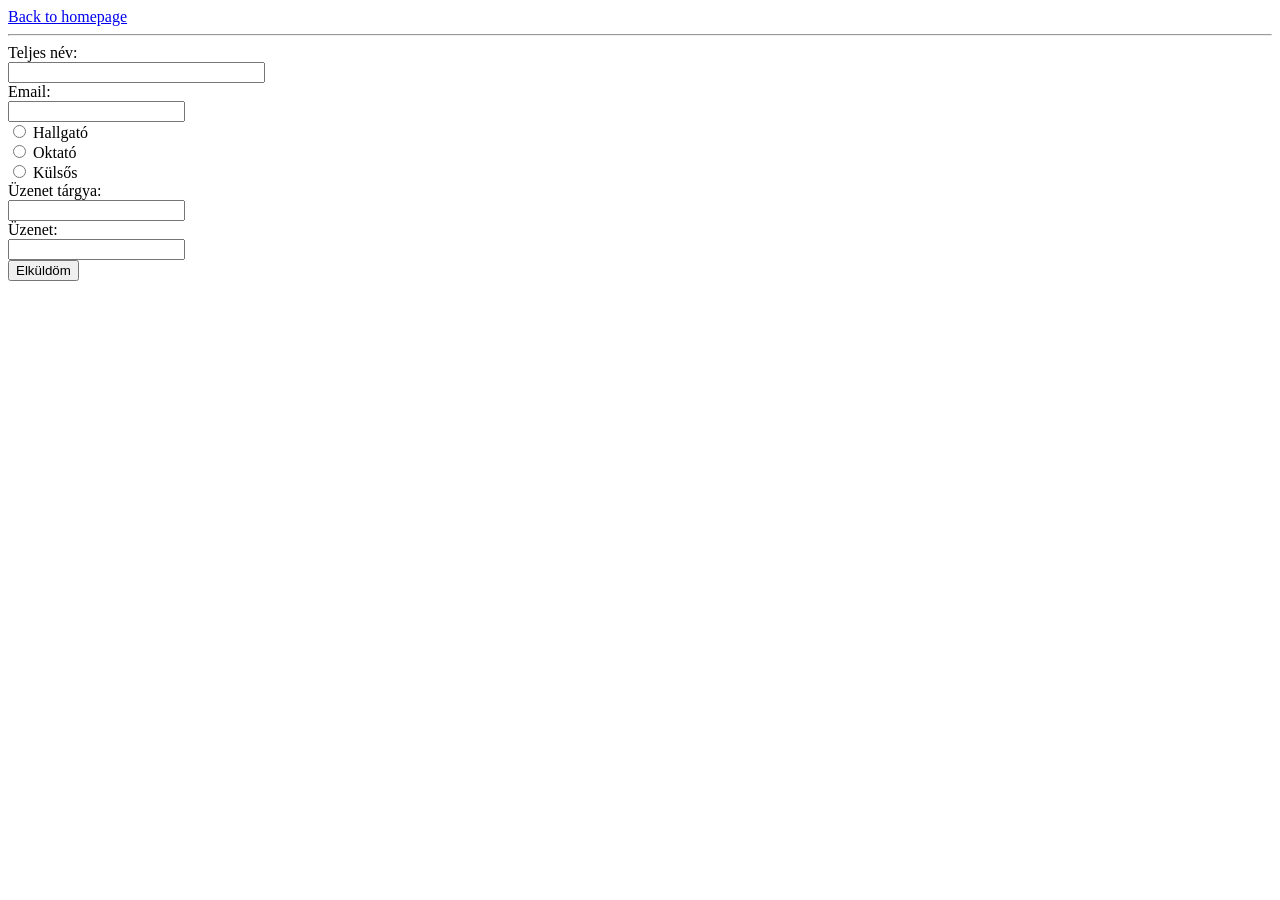
==== pages/contact.html @ 17c657ff "first commit" ====
<!DOCTYPE html>
<html lang="en">
<head>
    <meta charset="UTF-8">
    <meta name="viewport" content="width=device-width, initial-scale=1.0">
    <title>Document</title>
</head>
<body>
    <a href="../">Back to homepage</a>
    <hr>
    <label for="name">Teljes név:</label><br>
    <input type="text" id="name" name="name" size = "30" maxlength = "100"><br>

    <label for="email">Email:</label><br>
    <input type="email" id="email" name="email"><br>
    
    <input type="radio" id="hallgato" name="ki" value="Hallgató">
    <label for="hallgato">Hallgató</label><br>
    
    <input type="radio" id="oktato" name="ki" value="Oktató">
    <label for="oktato">Oktató</label><br>
    
    <input type="radio" id="kulsos" name="ki" value="Külsős">
    <label for="kulsos">Külsős</label><br>

    <label for="targy">Üzenet tárgya:</label><br>
    <input type="text" id="targy" name="uz"><br>

    <label for="tart">Üzenet:</label><br>
    <input type="text" id="tart" name="uztart"><br>

    <button type="button">Elküldöm</button>
</body>
</html>
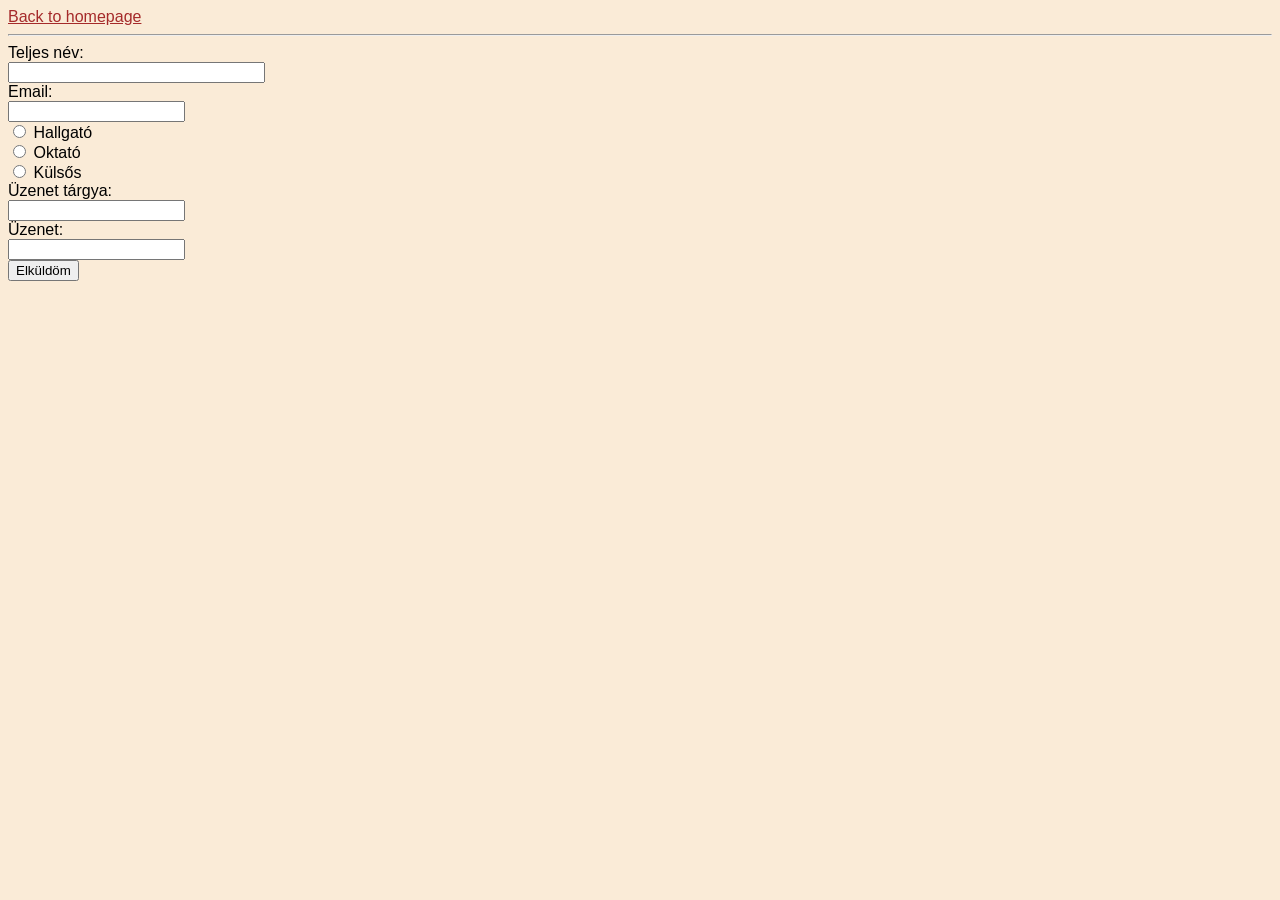
==== commit 680c15c9: "3.het_done" ====
--- a/pages/contact.html
+++ b/pages/contact.html
@@ -4,6 +4,7 @@
     <meta charset="UTF-8">
     <meta name="viewport" content="width=device-width, initial-scale=1.0">
     <title>Document</title>
+    <link rel="stylesheet" href="../styles/main.css">
 </head>
 <body>
     <a href="../">Back to homepage</a>
--- a/styles/main.css
+++ b/styles/main.css
@@ -0,0 +1,13 @@
+body{
+    background-color:antiquewhite;
+    font-family: Arial, Helvetica, sans-serif;
+}
+a{
+    color: brown;
+}
+a:hover{
+    color: rgb(99, 25, 25);
+}
+a:active{
+    color: rgb(247, 65, 65);
+}
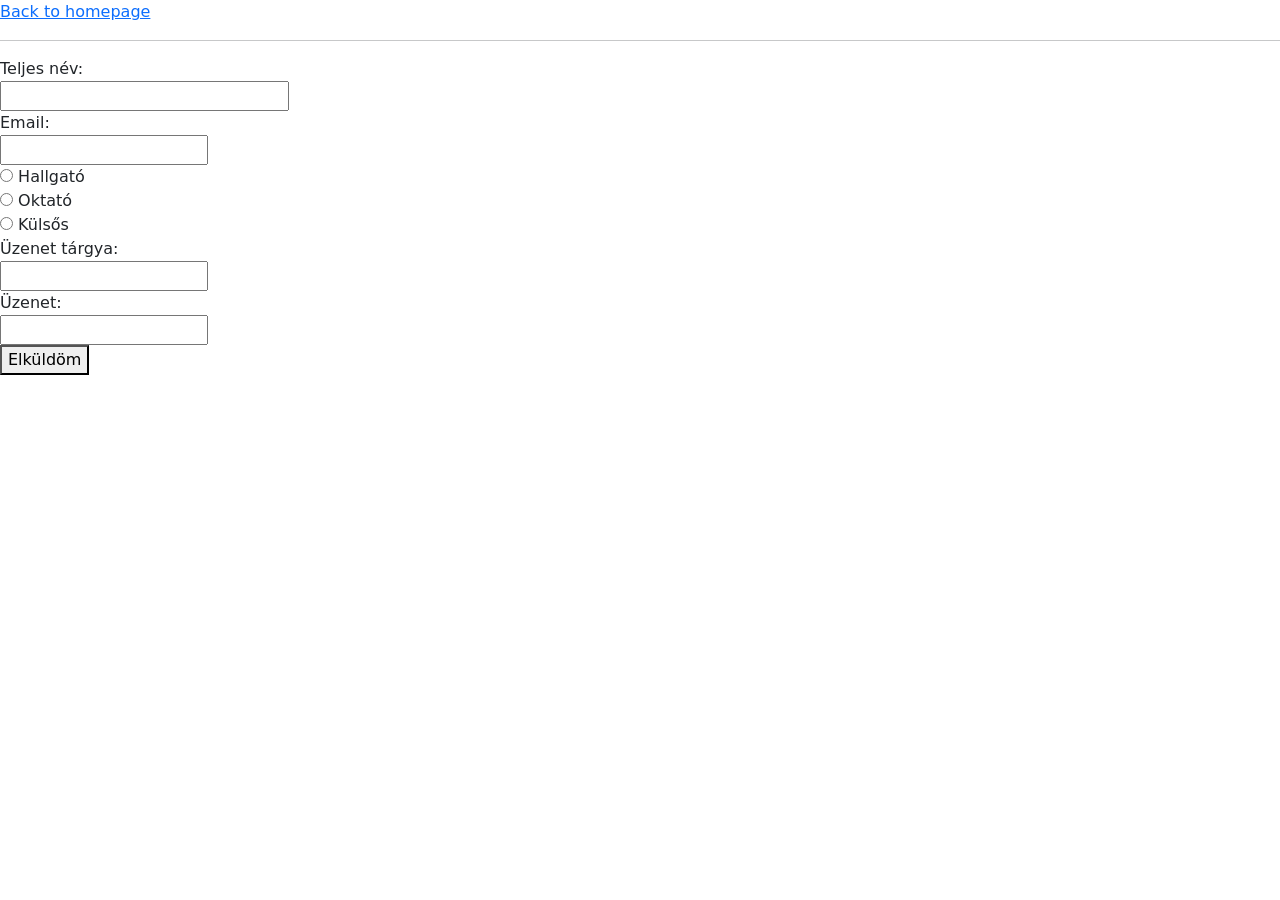
==== commit bc22bdc0: "kovi: 2. feladat contact.html" ====
--- a/pages/contact.html
+++ b/pages/contact.html
@@ -5,8 +5,10 @@
     <meta name="viewport" content="width=device-width, initial-scale=1.0">
     <title>Document</title>
     <link rel="stylesheet" href="../styles/main.css">
+    <link href="https://cdn.jsdelivr.net/npm/bootstrap@5.3.8/dist/css/bootstrap.min.css" rel="stylesheet" integrity="sha384-sRIl4kxILFvY47J16cr9ZwB07vP4J8+LH7qKQnuqkuIAvNWLzeN8tE5YBujZqJLB" crossorigin="anonymous">
 </head>
 <body>
+    <script src="https://cdn.jsdelivr.net/npm/bootstrap@5.3.8/dist/js/bootstrap.bundle.min.js" integrity="sha384-FKyoEForCGlyvwx9Hj09JcYn3nv7wiPVlz7YYwJrWVcXK/BmnVDxM+D2scQbITxI" crossorigin="anonymous"></script>
     <a href="../">Back to homepage</a>
     <hr>
     <label for="name">Teljes név:</label><br>
--- a/styles/main.css
+++ b/styles/main.css
@@ -10,4 +10,15 @@
 }
 a:active{
     color: rgb(247, 65, 65);
+}
+
+@media screen and (max-width: 799px) {
+    #tablazat{
+        visibility: hidden;
+    }
+}
+@media screen and (min-width: 800px) {
+    #alert{
+        visibility: hidden;
+    }
 }
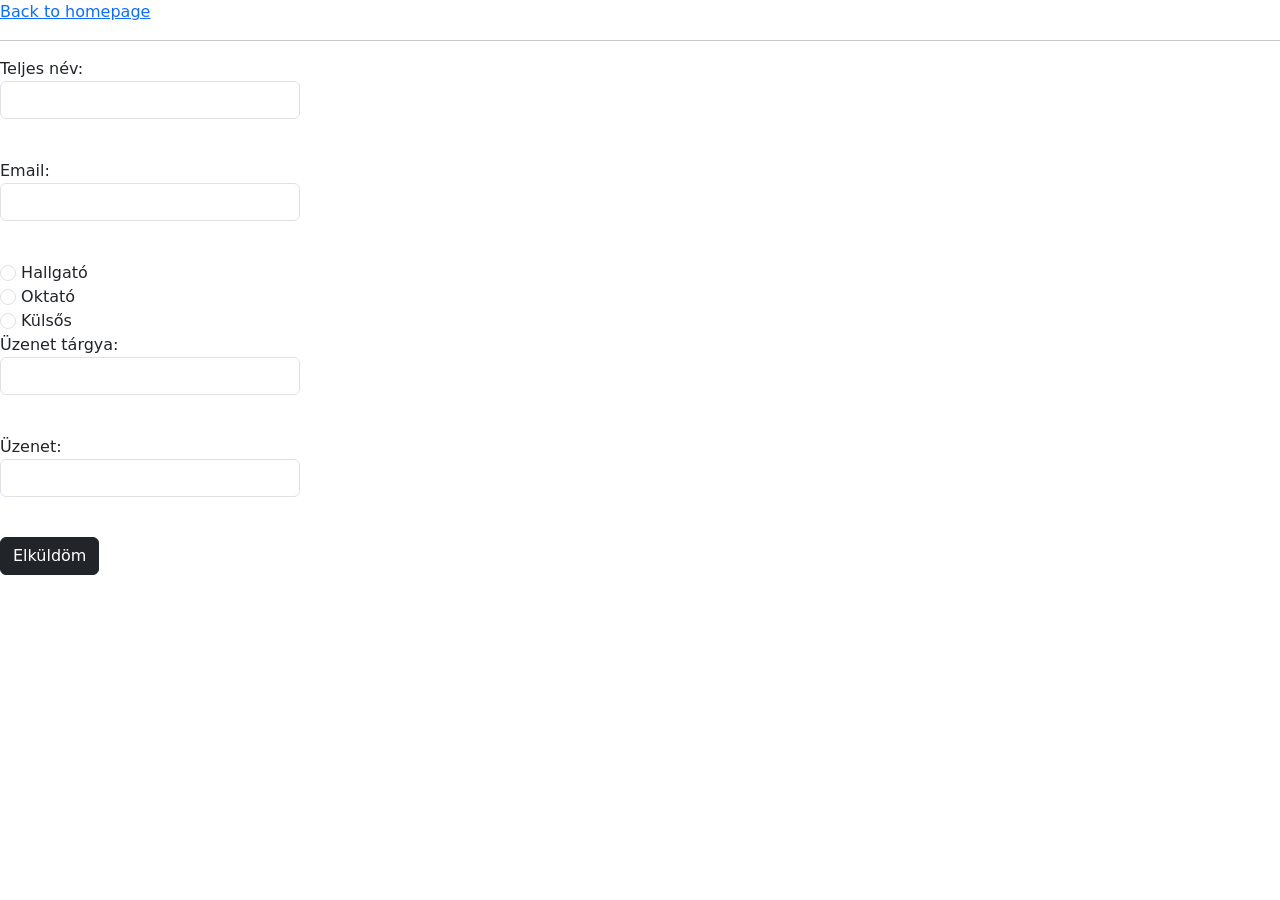
==== commit 143363a8: "next: main" ====
--- a/pages/contact.html
+++ b/pages/contact.html
@@ -8,30 +8,39 @@
     <link href="https://cdn.jsdelivr.net/npm/bootstrap@5.3.8/dist/css/bootstrap.min.css" rel="stylesheet" integrity="sha384-sRIl4kxILFvY47J16cr9ZwB07vP4J8+LH7qKQnuqkuIAvNWLzeN8tE5YBujZqJLB" crossorigin="anonymous">
 </head>
 <body>
-    <script src="https://cdn.jsdelivr.net/npm/bootstrap@5.3.8/dist/js/bootstrap.bundle.min.js" integrity="sha384-FKyoEForCGlyvwx9Hj09JcYn3nv7wiPVlz7YYwJrWVcXK/BmnVDxM+D2scQbITxI" crossorigin="anonymous"></script>
     <a href="../">Back to homepage</a>
     <hr>
-    <label for="name">Teljes név:</label><br>
-    <input type="text" id="name" name="name" size = "30" maxlength = "100"><br>
+    <div class="mb-3" style="width: 300px;">
+        <label for="name">Teljes név:</label><br>
+        <input type="text" class="form-control" id="name" name="name" maxlength="50"><br>
+    </div>
+    <!-- a maxlength a maximum karakter számot adja meg, amit be lehet írni -->
+    <div class="mb-3" style="width: 300px;">
+        <label for="email">Email:</label><br>
+        <input type="email" class="form-control" id="email" name="email"><br>
+    </div>
 
-    <label for="email">Email:</label><br>
-    <input type="email" id="email" name="email"><br>
-    
-    <input type="radio" id="hallgato" name="ki" value="Hallgató">
+    <input type="radio" class="form-check-input" id="hallgato" name="ki" value="Hallgató"> <!-- a valuet a szerver latja -->
     <label for="hallgato">Hallgató</label><br>
     
-    <input type="radio" id="oktato" name="ki" value="Oktató">
-    <label for="oktato">Oktató</label><br>
+    <input type="radio" class="form-check-input" id="oktato" name="ki" value="Oktató">
+    <label for="oktato">Oktató</label><br> <!-- a for miatt nem csak a pöttyre kattintva lehet választani, hanem a szövegre is -->
     
-    <input type="radio" id="kulsos" name="ki" value="Külsős">
+    <input type="radio" class="form-check-input" id="kulsos" name="ki" value="Külsős"> <!-- a name azert kell, hogy egy csoportba tartozzanak a rádiógombok, így csak egyet lehet kiválasztani -->
     <label for="kulsos">Külsős</label><br>
 
-    <label for="targy">Üzenet tárgya:</label><br>
-    <input type="text" id="targy" name="uz"><br>
+    <div class="mb-3" style="width: 300px;">
+        <label for="targy">Üzenet tárgya:</label><br>
+        <input type="text" class="form-control" id="targy" name="uz"><br>
+    </div>
 
-    <label for="tart">Üzenet:</label><br>
-    <input type="text" id="tart" name="uztart"><br>
+    <div class="mb-3" style="width: 300px;">
+        <label for="tart">Üzenet:</label><br>
+        <input type="text" class="form-control" id="tart" name="uztart"><br>
+    </div>
 
-    <button type="button">Elküldöm</button>
+    <button type="button" class="btn btn-dark">Elküldöm</button>
+
+    <script src="https://cdn.jsdelivr.net/npm/bootstrap@5.3.8/dist/js/bootstrap.bundle.min.js" integrity="sha384-FKyoEForCGlyvwx9Hj09JcYn3nv7wiPVlz7YYwJrWVcXK/BmnVDxM+D2scQbITxI" crossorigin="anonymous"></script>
 </body>
 </html>
